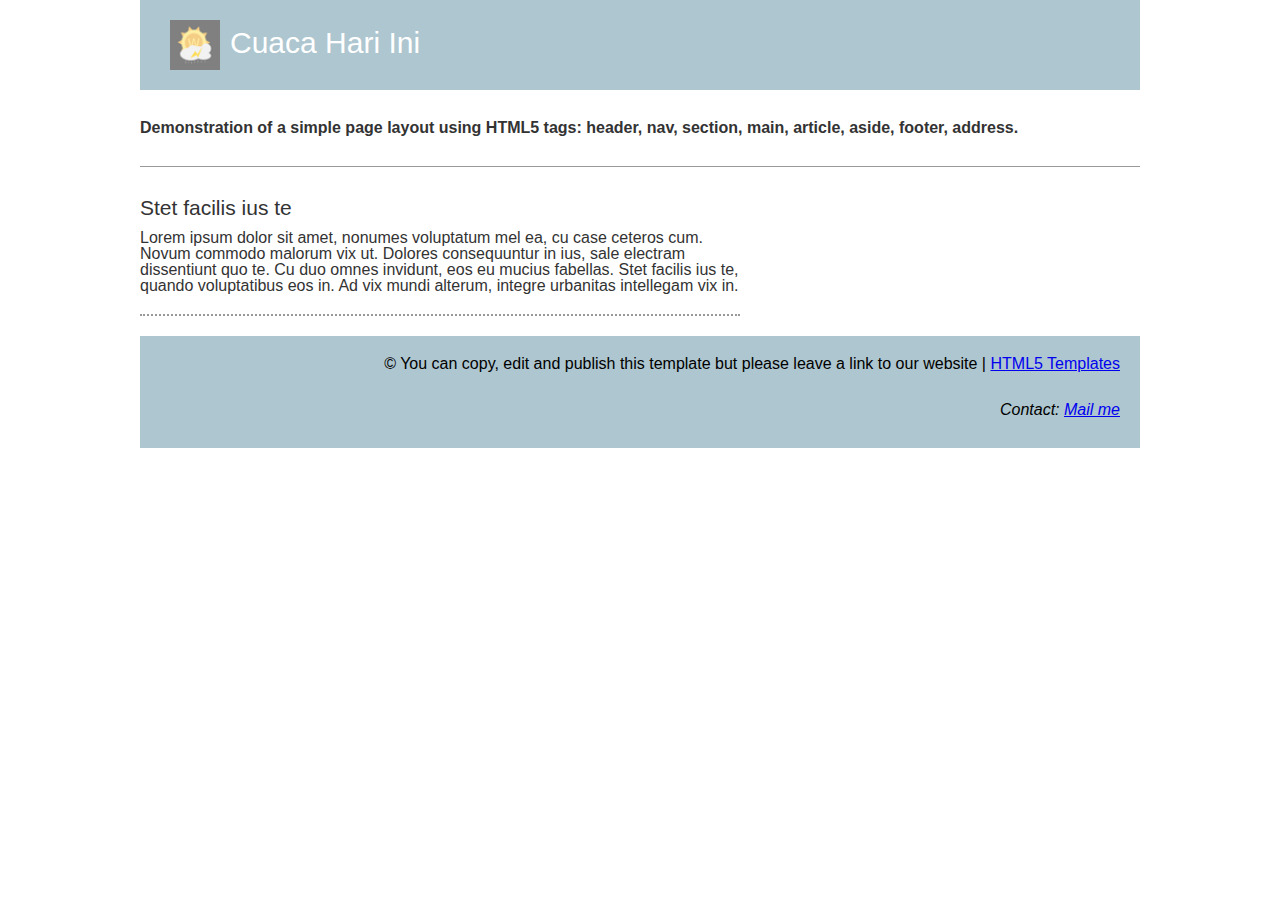
==== app/src/main/assets/settings/index.html @ b2a62460 "kurang credits" ====
<!doctype html>
<html lang="en" class="no-js">
<head>
    <meta charset="utf-8">
    <meta http-equiv="x-ua-compatible" content="ie=edge">
    <meta name="viewport" content="width=device-width, initial-scale=1.0">
    <link rel="canonical" href="https://html5-templates.com/" />
    <title>Cuaca Hari Ini (Weather Now)</title>
    <meta name="description" content="Simple HTML5 Page layout template with header, footer, sidebar etc.">
    <link rel="stylesheet" href="style.css">
    <script src="script.js"></script>
</head>

<body>
	<header>
		<div id="logo"><img src="ic_icon.png">Cuaca Hari Ini</div>
<!--		<nav>  -->
<!--			<ul>-->
<!--				<li><a href="/">Home</a>-->
<!--				<li><a href="/">HTML</a>-->
<!--				<li><a href="/">CSS</a>-->
<!--				<li><a href="/">JS</a>-->
<!--			</ul>-->
<!--		</nav>-->
	</header>
	<section>
		<strong>Demonstration of a simple page layout using HTML5 tags: header, nav, section, main, article, aside, footer, address.</strong>
	</section>
	<section id="pageContent">
		<main role="main">
			<article>
				<h2>Stet facilis ius te</h2>
				<p>Lorem ipsum dolor sit amet, nonumes voluptatum mel ea, cu case ceteros cum. Novum commodo malorum vix ut. Dolores consequuntur in ius, sale electram dissentiunt quo te. Cu duo omnes invidunt, eos eu mucius fabellas. Stet facilis ius te, quando voluptatibus eos in. Ad vix mundi alterum, integre urbanitas intellegam vix in.</p>
			</article>
<!--			<article>-->
<!--				<h2>Illud mollis moderatius</h2>-->
<!--				<p>Eum facete intellegat ei, ut mazim melius usu. Has elit simul primis ne, regione minimum id cum. Sea deleniti dissentiet ea. Illud mollis moderatius ut per, at qui ubique populo. Eum ad cibo legimus, vim ei quidam fastidii.</p>-->
<!--			</article>-->
<!--			<article>-->
<!--				<h2>Ex ignota epicurei quo</h2>-->
<!--				<p>Quo debet vivendo ex. Qui ut admodum senserit partiendo. Id adipiscing disputando eam, sea id magna pertinax concludaturque. Ex ignota epicurei quo, his ex doctus delenit fabellas, erat timeam cotidieque sit in. Vel eu soleat voluptatibus, cum cu exerci mediocritatem. Malis legere at per, has brute putant animal et, in consul utamur usu.</p>-->
<!--			</article>-->
<!--			<article>-->
<!--				<h2>His at autem inani volutpat</h2>-->
<!--				<p>Te has amet modo perfecto, te eum mucius conclusionemque, mel te erat deterruisset. Duo ceteros phaedrum id, ornatus postulant in sea. His at autem inani volutpat. Tollit possit in pri, platonem persecuti ad vix, vel nisl albucius gloriatur no.</p>-->
<!--			</article>-->
		</main>
<!--		<aside>-->
<!--			<div>Sidebar 1</div>-->
<!--			<div>Sidebar 2</div>-->
<!--			<div>Sidebar 3</div>-->
<!--		</aside>-->
	</section>
	<footer>
		<p>&copy; You can copy, edit and publish this template but please leave a link to our website | <a href="https://html5-templates.com/" target="_blank" rel="nofollow">HTML5 Templates</a></p>
		<address>
			Contact: <a href="mailto:me@example.com">Mail me</a>
		</address>
	</footer>


</body>

</html>
---- app/src/main/assets/settings/style.css ----
html,body,div,span,object,iframe,h1,h2,h3,h4,h5,h6,p,blockquote,pre,abbr,address,cite,code,del,dfn,em,img,ins,kbd,q,samp,small,strong,sub,sup,var,b,i,dl,dt,dd,ol,ul,li,fieldset,form,label,legend,table,caption,tbody,tfoot,thead,tr,th,td,article,aside,canvas,details,figcaption,figure,footer,header,hgroup,menu,nav,section,summary,time,mark,audio,video{margin:0;padding:0;border:0;outline:0;font-size:100%;vertical-align:baseline;background:transparent}
body{line-height:1; font-family: arial;}
h1{font-size: 25px;}h2{font-size: 21px;}h3{font-size: 18px;}h4{font-size: 16px;}
article,aside,details,figcaption,figure,footer,header,hgroup,menu,nav,section{display:block}
nav ul{list-style:none}
blockquote,q{quotes:none}
blockquote:before,blockquote:after,q:before,q:after{content:none}
a{margin:0;padding:0;font-size:100%;vertical-align:baseline;background:transparent}
ins{background-color:#ff9;color:#000;text-decoration:none}
mark{background-color:#ff9;color:#000;font-style:italic;font-weight:bold}
del{text-decoration:line-through}
abbr[title],dfn[title]{border-bottom:1px dotted;cursor:help}
table{border-collapse:collapse;border-spacing:0}
hr{display:block;height:1px;border:0;border-top:1px solid #ccc;margin:1em 0;padding:0}
input,select{vertical-align:middle}

body,html {
	background-color: #FFF;
}
header {
    background: #AEC6CF;
    padding: 20px 30px;
    max-width: 940px;
    margin: auto;
}
nav {
    display: inline-block;
}
nav ul li a {
    background: #EEE;
    padding: 2px 10px;
    font-size: 20px;
    text-decoration: none;
    font-weight: bold;
    color: #444;
    border-radius: 10px;
}
nav ul li a:hover {
	background: #FFF;
}
nav ul li {
    display: inline-block;
    margin: 10px;
}
nav ul {
    list-style: none;
}
#pageContent {
    max-width: 1000px;
    margin: auto;
    border: none;
}
main {
	float: left;
	width: 60%;
}
aside {
	float: right;
	width: 30%;
}
article {
    border-bottom: 2px dotted #999;
    padding-bottom: 20px;
    margin-bottom: 20px;
}
article h2 {
    font-weight: normal;
    margin-bottom: 12px;
}
article p {
	
}
main section {
	
}
footer {
	background: #AEC6CF;
	max-width: 1000px;
	margin: auto;
	clear: both;
	text-align: right;
}
footer p {
	padding: 20px;
}
address {
    padding: 10px 20px 30px 10px;
}
aside > div {
	margin: 10px auto;
	background: #AEC6CF;
	min-height: 100px;
}
#logo {
    display: inline-block;
    vertical-align: middle;
    font-size: 30px;
    margin-right: 75px;
    color: #FFF;
}
#logo img {
    width: 50px;
    vertical-align: middle;
    margin-right: 10px;
}
body > section {
    max-width: 1000px;
    margin: auto;
    padding: 30px 0px;
    border-bottom: 1px solid #999;
    color: #333;
}

@media screen and (max-width: 1000px) {
	body > section {
		padding: 30px 20px;
	}
}
@media screen and (max-width: 600px) {
	main {
		float: none;
		width: 100%;
	}
	aside {
		float: none;
		width: 100%;
	}

}
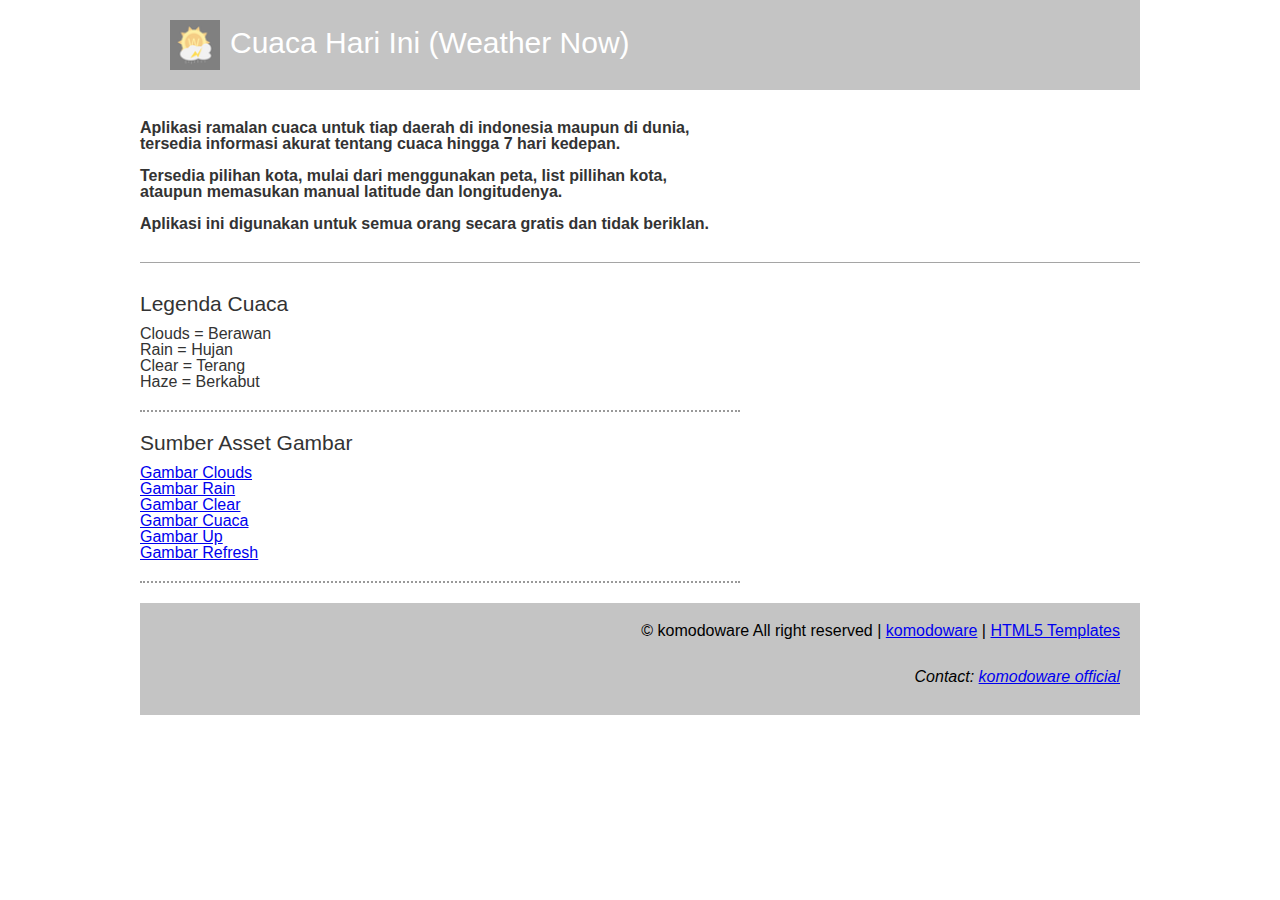
==== commit dee9a999: "finale." ====
--- a/app/src/main/assets/settings/index.html
+++ b/app/src/main/assets/settings/index.html
@@ -5,7 +5,7 @@
     <meta http-equiv="x-ua-compatible" content="ie=edge">
     <meta name="viewport" content="width=device-width, initial-scale=1.0">
     <link rel="canonical" href="https://html5-templates.com/" />
-    <title>Cuaca Hari Ini (Weather Now)</title>
+    <title>Cuaca Hari Ini</title>
     <meta name="description" content="Simple HTML5 Page layout template with header, footer, sidebar etc.">
     <link rel="stylesheet" href="style.css">
     <script src="script.js"></script>
@@ -13,7 +13,7 @@
 
 <body>
 	<header>
-		<div id="logo"><img src="ic_icon.png">Cuaca Hari Ini</div>
+		<div id="logo"><img src="ic_icon.png">Cuaca Hari Ini (Weather Now)</div>
 <!--		<nav>  -->
 <!--			<ul>-->
 <!--				<li><a href="/">Home</a>-->
@@ -24,18 +24,31 @@
 <!--		</nav>-->
 	</header>
 	<section>
-		<strong>Demonstration of a simple page layout using HTML5 tags: header, nav, section, main, article, aside, footer, address.</strong>
+		<strong>Aplikasi ramalan cuaca untuk tiap daerah di indonesia maupun di dunia, 
+			<br>tersedia informasi akurat tentang cuaca hingga 7 hari kedepan.<br>
+			<br>Tersedia pilihan kota, mulai dari menggunakan peta, list pillihan kota, 
+			<br>ataupun memasukan manual latitude dan longitudenya.<br>
+			<br>Aplikasi ini digunakan untuk semua orang secara gratis dan tidak beriklan.
+		</strong>
 	</section>
 	<section id="pageContent">
 		<main role="main">
 			<article>
-				<h2>Stet facilis ius te</h2>
-				<p>Lorem ipsum dolor sit amet, nonumes voluptatum mel ea, cu case ceteros cum. Novum commodo malorum vix ut. Dolores consequuntur in ius, sale electram dissentiunt quo te. Cu duo omnes invidunt, eos eu mucius fabellas. Stet facilis ius te, quando voluptatibus eos in. Ad vix mundi alterum, integre urbanitas intellegam vix in.</p>
+				<h2>Legenda Cuaca</h2>
+				<p>Clouds 	= Berawan</p>
+				<p>Rain 	= Hujan</p>
+				<p>Clear 	= Terang</p>
+				<p>Haze 	= Berkabut</p>
 			</article>
-<!--			<article>-->
-<!--				<h2>Illud mollis moderatius</h2>-->
-<!--				<p>Eum facete intellegat ei, ut mazim melius usu. Has elit simul primis ne, regione minimum id cum. Sea deleniti dissentiet ea. Illud mollis moderatius ut per, at qui ubique populo. Eum ad cibo legimus, vim ei quidam fastidii.</p>-->
-<!--			</article>-->
+			<article>
+				<h2>Sumber Asset Gambar</h2>
+				<a target="_blank" href="https://cdn-icons-png.flaticon.com/512/1163/1163661.png">Gambar Clouds</a><br>
+				<a target="_blank" href="https://cdn-icons-png.flaticon.com/512/1163/1163657.png">Gambar Rain</a><br>
+				<a target="_blank" href="https://cdn-icons-png.flaticon.com/512/869/869869.png">Gambar Clear</a><br>
+				<a target="_blank" href="https://www.nicepng.com/png/full/123-1236627_haze-icon-png-haze-weather-icon.png">Gambar Cuaca</a><br>
+				<a target="_blank" href="https://www.pngarea.com/view/e8d1e496_sunrise-png-weather-symbol-fog-logo-transparent-png/">Gambar Up</a><br>
+				<a target="_blank" href="https://favpng.com/png_search/refresh-icon">Gambar Refresh</a><br>
+			</article>
 <!--			<article>-->
 <!--				<h2>Ex ignota epicurei quo</h2>-->
 <!--				<p>Quo debet vivendo ex. Qui ut admodum senserit partiendo. Id adipiscing disputando eam, sea id magna pertinax concludaturque. Ex ignota epicurei quo, his ex doctus delenit fabellas, erat timeam cotidieque sit in. Vel eu soleat voluptatibus, cum cu exerci mediocritatem. Malis legere at per, has brute putant animal et, in consul utamur usu.</p>-->
@@ -52,9 +65,9 @@
 <!--		</aside>-->
 	</section>
 	<footer>
-		<p>&copy; You can copy, edit and publish this template but please leave a link to our website | <a href="https://html5-templates.com/" target="_blank" rel="nofollow">HTML5 Templates</a></p>
+		<p>&copy; komodoware All right reserved | <a href="https://komodoware.wordpress.com/" target="_blank" rel="nofollow">komodoware</a> | <a href="https://html5-templates.com/" target="_blank" rel="nofollow">HTML5 Templates</a></p>
 		<address>
-			Contact: <a href="mailto:me@example.com">Mail me</a>
+			Contact: <a href="mailto:komodoware.official@gmail.com">komodoware official</a>
 		</address>
 	</footer>
 
--- a/app/src/main/assets/settings/style.css
+++ b/app/src/main/assets/settings/style.css
@@ -18,7 +18,7 @@
 	background-color: #FFF;
 }
 header {
-    background: #AEC6CF;
+    background: #c4c4c4;
     padding: 20px 30px;
     max-width: 940px;
     margin: auto;
@@ -74,7 +74,7 @@
 	
 }
 footer {
-	background: #AEC6CF;
+	background: #c4c4c4;
 	max-width: 1000px;
 	margin: auto;
 	clear: both;
@@ -88,7 +88,7 @@
 }
 aside > div {
 	margin: 10px auto;
-	background: #AEC6CF;
+	background: #c4c4c4;
 	min-height: 100px;
 }
 #logo {
@@ -107,7 +107,7 @@
     max-width: 1000px;
     margin: auto;
     padding: 30px 0px;
-    border-bottom: 1px solid #999;
+    border-bottom: 1px solid #a5a5a5;
     color: #333;
 }
 
